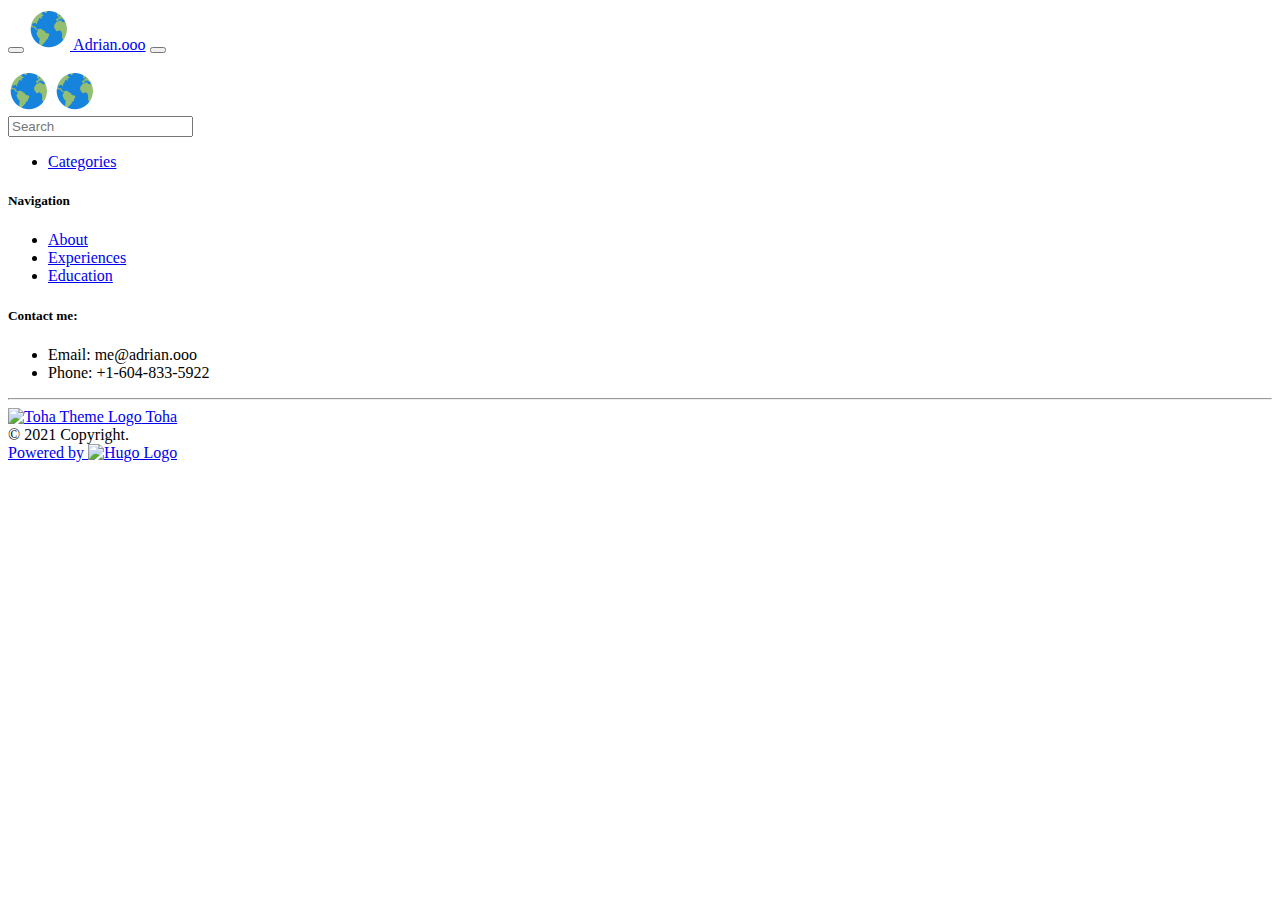
==== categories/index.html @ cb861ec3 "deploy: a873d15d98a8f4fb4af628f9006a7cdf724141d8" ====
<!doctype html><html><head><title>Categories</title><meta charset=utf-8><meta name=viewport content="width=device-width,initial-scale=1"><meta http-equiv=x-ua-compatible content="ie=edge"><link rel=stylesheet href=/css/bootstrap.min.css><link rel=stylesheet href=/css/layouts/main.css><link rel=stylesheet href=/css/navigators/navbar.css><link rel=stylesheet href=/css/plyr.css><link rel=stylesheet href=/css/flag-icon.min.css><link href="https://fonts.googleapis.com/css2?family=Muli:wght@300;400;500;600" rel=stylesheet><link rel=stylesheet href=https://cdnjs.cloudflare.com/ajax/libs/font-awesome/5.11.2/css/all.min.css><link rel=icon type=image/png href=/images/site/earth_hu4f6877b92e4fd700848e5f9305d8383c_39488_42x0_resize_box_2.png><meta property="og:title" content="Categories"><meta property="og:description" content><meta property="og:type" content="website"><meta property="og:url" content="https://confy.github.io/categories/"><link rel=stylesheet href=/css/layouts/list.css><link rel=stylesheet href=/css/navigators/sidebar.css><link rel=stylesheet href=/css/style.css><script type=application/javascript>var doNotTrack=false;if(!doNotTrack){window.ga=window.ga||function(){(ga.q=ga.q||[]).push(arguments)};ga.l=+new Date;ga('create','UA-122321624-2','auto');ga('send','pageview');}</script><script async src=https://www.google-analytics.com/analytics.js></script></head><body data-spy=scroll data-target=#TableOfContents data-offset=80><div class="container-fluid bg-dimmed wrapper"><nav class="navbar navbar-expand-xl top-navbar final-navbar shadow"><div class=container><button class="navbar-toggler navbar-light" id=sidebar-toggler type=button onclick=toggleSidebar()>
<span class=navbar-toggler-icon></span></button>
<a class=navbar-brand href=/><img src=/images/site/earth_hu4f6877b92e4fd700848e5f9305d8383c_39488_42x0_resize_box_2.png alt=Logo>
Adrian.ooo</a>
<button class="navbar-toggler navbar-light" id=toc-toggler type=button onclick=toggleTOC()>
<span class=navbar-toggler-icon></span></button><div class="collapse navbar-collapse lang-selector" id=top-nav-items><ul class="navbar-nav ml-auto"></ul></div></div><img src=/images/site/earth_hu4f6877b92e4fd700848e5f9305d8383c_39488_42x0_resize_box_2.png class=d-none id=main-logo alt=Logo>
<img src=/images/site/earth_hu4f6877b92e4fd700848e5f9305d8383c_39488_42x0_resize_box_2.png class=d-none id=inverted-logo alt="Inverted Logo"></nav><section class=sidebar-section id=sidebar-section><div class=sidebar-holder><div class=sidebar id=sidebar><form class=mx-auto method=get action=/search><input type=text name=keyword placeholder=Search data-search id=search-box></form><div class=sidebar-tree><ul class=tree id=tree><li id=list-heading><a href=/categories data-filter=all>Categories</a></li><div class="subtree taxonomy-terms"></div></ul></div></div></div></section><section class=content-section id=content-section><div class="content container-fluid" id=content><div class="container-fluid post-card-holder" id=post-card-holder></div><div class=paginator></div></div></section></div><footer class="container-fluid text-center align-content-center footer pb-2"><div class="container pt-5"><div class="row text-left"><div class="col-md-4 col-sm-12"><h5>Navigation</h5><ul><li class=nav-item><a class=smooth-scroll href=/#about>About</a></li><li class=nav-item><a class=smooth-scroll href=/#experiences>Experiences</a></li><li class=nav-item><a class=smooth-scroll href=/#education>Education</a></li></ul></div><div class="col-md-4 col-sm-12"><h5>Contact me:</h5><ul><li><span>Email:</span> <span>me@adrian.ooo</span></li><li><span>Phone:</span> <span>+1-604-833-5922</span></li></ul></div></div></div><hr><div class=container><div class="row text-left"><div class=col-md-4><a id=theme href=https://github.com/hossainemruz/toha target=_blank rel=noopener><img src=/images/theme-logo_hu8376fd15465fef26ffe66b6bcf0ca686_13669_32x0_resize_box_2.png alt="Toha Theme Logo">
Toha</a></div><div class="col-md-4 text-center">© 2021 Copyright.</div><div class="col-md-4 text-right"><a id=hugo href=https://gohugo.io/ target=_blank rel=noopener>Powered by
<img src=/images/hugo-logo.svg alt="Hugo Logo" height=18></a></div></div></div></footer><script type=text/javascript src=/js/jquery-3.4.1.min.js></script><script type=text/javascript src=/js/popper.min.js></script><script type=text/javascript src=/js/bootstrap.min.js></script><script type=text/javascript src=/js/navbar.js></script><script type=text/javascript src=/js/plyr.js></script><script type=text/javascript src=/js/main.js></script><script src=/js/list.js></script></body></html>
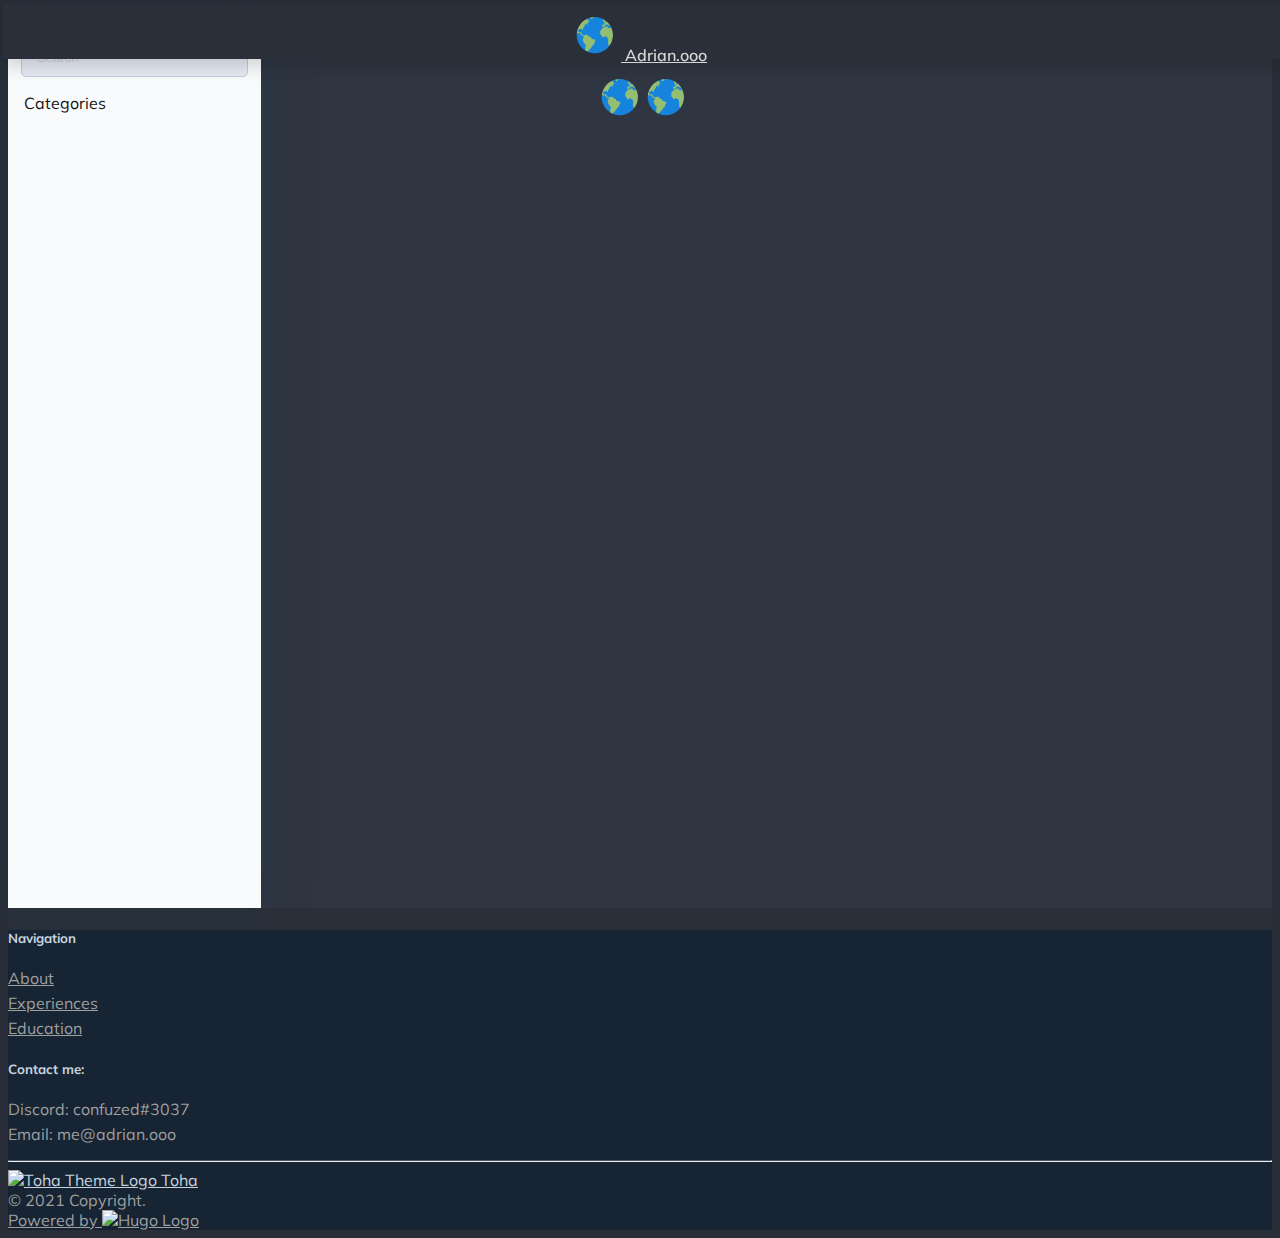
==== commit 2b6b2f54: "deploy: cf435c180e3354b45156dacb5be3ffd95b20d415" ====
--- a/categories/index.html
+++ b/categories/index.html
@@ -4,6 +4,6 @@
 Adrian.ooo</a>
 <button class="navbar-toggler navbar-light" id=toc-toggler type=button onclick=toggleTOC()>
 <span class=navbar-toggler-icon></span></button><div class="collapse navbar-collapse lang-selector" id=top-nav-items><ul class="navbar-nav ml-auto"></ul></div></div><img src=/images/site/earth_hu4f6877b92e4fd700848e5f9305d8383c_39488_42x0_resize_box_2.png class=d-none id=main-logo alt=Logo>
-<img src=/images/site/earth_hu4f6877b92e4fd700848e5f9305d8383c_39488_42x0_resize_box_2.png class=d-none id=inverted-logo alt="Inverted Logo"></nav><section class=sidebar-section id=sidebar-section><div class=sidebar-holder><div class=sidebar id=sidebar><form class=mx-auto method=get action=/search><input type=text name=keyword placeholder=Search data-search id=search-box></form><div class=sidebar-tree><ul class=tree id=tree><li id=list-heading><a href=/categories data-filter=all>Categories</a></li><div class="subtree taxonomy-terms"></div></ul></div></div></div></section><section class=content-section id=content-section><div class="content container-fluid" id=content><div class="container-fluid post-card-holder" id=post-card-holder></div><div class=paginator></div></div></section></div><footer class="container-fluid text-center align-content-center footer pb-2"><div class="container pt-5"><div class="row text-left"><div class="col-md-4 col-sm-12"><h5>Navigation</h5><ul><li class=nav-item><a class=smooth-scroll href=/#about>About</a></li><li class=nav-item><a class=smooth-scroll href=/#experiences>Experiences</a></li><li class=nav-item><a class=smooth-scroll href=/#education>Education</a></li></ul></div><div class="col-md-4 col-sm-12"><h5>Contact me:</h5><ul><li><span>Email:</span> <span>me@adrian.ooo</span></li><li><span>Phone:</span> <span>+1-604-833-5922</span></li></ul></div></div></div><hr><div class=container><div class="row text-left"><div class=col-md-4><a id=theme href=https://github.com/hossainemruz/toha target=_blank rel=noopener><img src=/images/theme-logo_hu8376fd15465fef26ffe66b6bcf0ca686_13669_32x0_resize_box_2.png alt="Toha Theme Logo">
+<img src=/images/site/earth_hu4f6877b92e4fd700848e5f9305d8383c_39488_42x0_resize_box_2.png class=d-none id=inverted-logo alt="Inverted Logo"></nav><section class=sidebar-section id=sidebar-section><div class=sidebar-holder><div class=sidebar id=sidebar><form class=mx-auto method=get action=/search><input type=text name=keyword placeholder=Search data-search id=search-box></form><div class=sidebar-tree><ul class=tree id=tree><li id=list-heading><a href=/categories data-filter=all>Categories</a></li><div class="subtree taxonomy-terms"></div></ul></div></div></div></section><section class=content-section id=content-section><div class="content container-fluid" id=content><div class="container-fluid post-card-holder" id=post-card-holder></div><div class=paginator></div></div></section></div><footer class="container-fluid text-center align-content-center footer pb-2"><div class="container pt-5"><div class="row text-left"><div class="col-md-4 col-sm-12"><h5>Navigation</h5><ul><li class=nav-item><a class=smooth-scroll href=/#about>About</a></li><li class=nav-item><a class=smooth-scroll href=/#experiences>Experiences</a></li><li class=nav-item><a class=smooth-scroll href=/#education>Education</a></li></ul></div><div class="col-md-4 col-sm-12"><h5>Contact me:</h5><ul><li><span>Discord:</span> <span>confuzed#3037</span></li><li><span>Email:</span> <span>me@adrian.ooo</span></li></ul></div></div></div><hr><div class=container><div class="row text-left"><div class=col-md-4><a id=theme href=https://github.com/hossainemruz/toha target=_blank rel=noopener><img src=/images/theme-logo_hu8376fd15465fef26ffe66b6bcf0ca686_13669_32x0_resize_box_2.png alt="Toha Theme Logo">
 Toha</a></div><div class="col-md-4 text-center">© 2021 Copyright.</div><div class="col-md-4 text-right"><a id=hugo href=https://gohugo.io/ target=_blank rel=noopener>Powered by
 <img src=/images/hugo-logo.svg alt="Hugo Logo" height=18></a></div></div></div></footer><script type=text/javascript src=/js/jquery-3.4.1.min.js></script><script type=text/javascript src=/js/popper.min.js></script><script type=text/javascript src=/js/bootstrap.min.js></script><script type=text/javascript src=/js/navbar.js></script><script type=text/javascript src=/js/plyr.js></script><script type=text/javascript src=/js/main.js></script><script src=/js/list.js></script></body></html>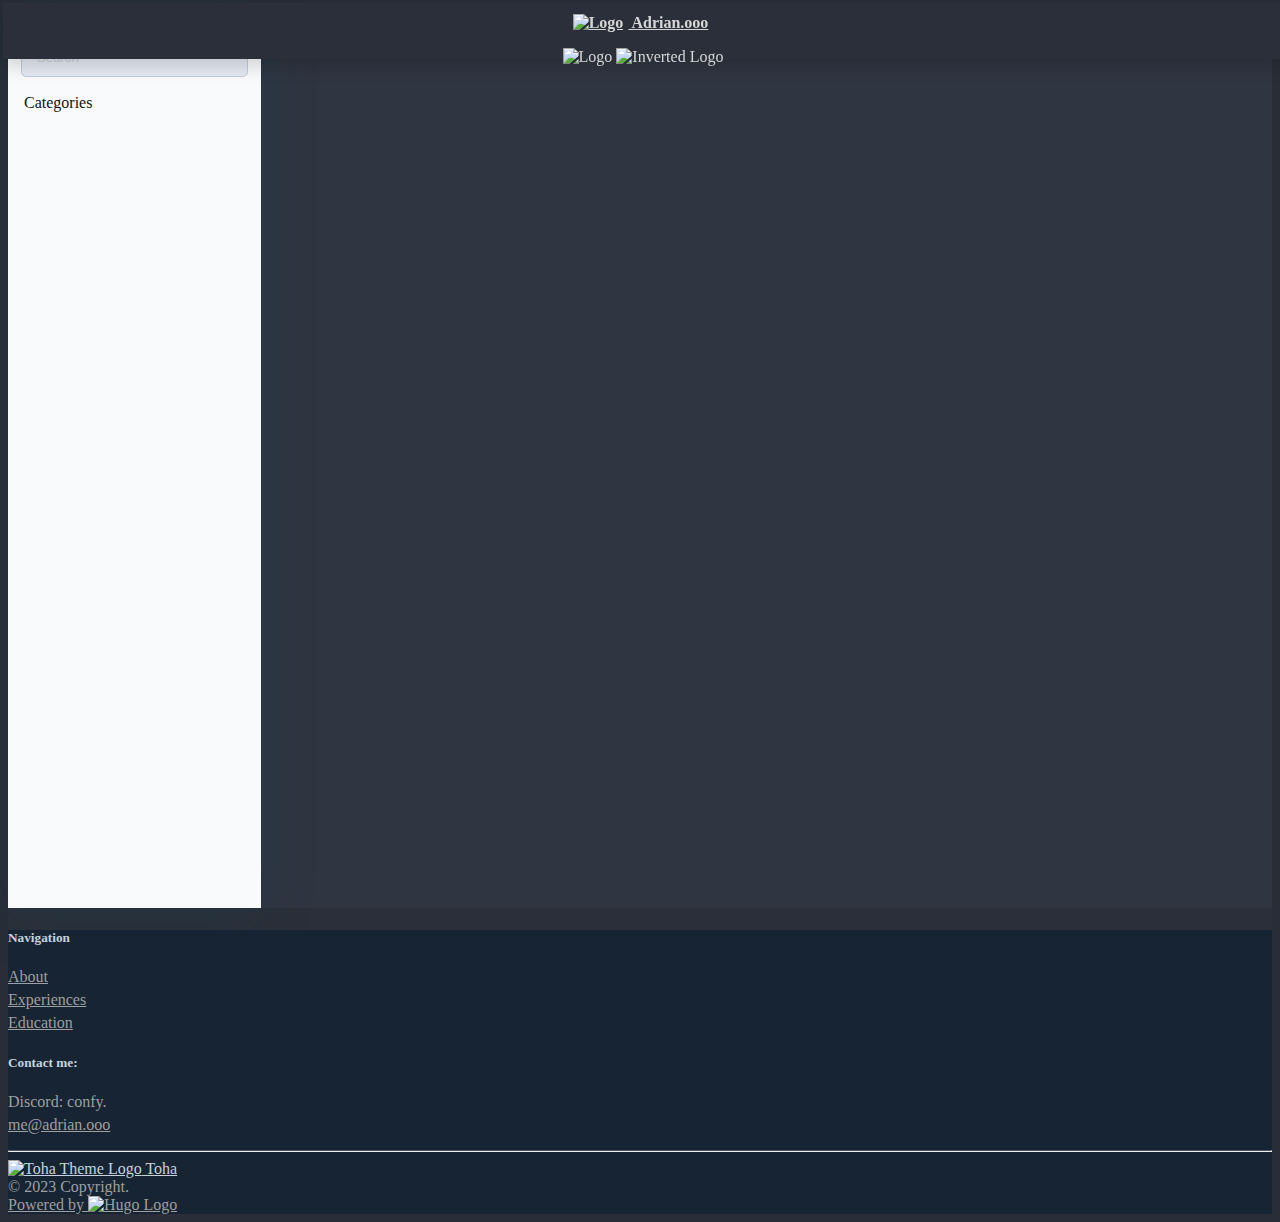
==== commit 5be3575d: "deploy: e08259b6023ff886a462b250ea969825b63153de" ====
--- a/categories/index.html
+++ b/categories/index.html
@@ -1,9 +1,125 @@
-<!doctype html><html><head><title>Categories</title><meta charset=utf-8><meta name=viewport content="width=device-width,initial-scale=1"><meta http-equiv=x-ua-compatible content="ie=edge"><link rel=stylesheet href=/css/bootstrap.min.css><link rel=stylesheet href=/css/layouts/main.css><link rel=stylesheet href=/css/navigators/navbar.css><link rel=stylesheet href=/css/plyr.css><link rel=stylesheet href=/css/flag-icon.min.css><link href="https://fonts.googleapis.com/css2?family=Muli:wght@300;400;500;600" rel=stylesheet><link rel=stylesheet href=https://cdnjs.cloudflare.com/ajax/libs/font-awesome/5.11.2/css/all.min.css><link rel=icon type=image/png href=/images/site/earth_hu4f6877b92e4fd700848e5f9305d8383c_39488_42x0_resize_box_2.png><meta property="og:title" content="Categories"><meta property="og:description" content><meta property="og:type" content="website"><meta property="og:url" content="https://confy.github.io/categories/"><link rel=stylesheet href=/css/layouts/list.css><link rel=stylesheet href=/css/navigators/sidebar.css><link rel=stylesheet href=/css/style.css><script type=application/javascript>var doNotTrack=false;if(!doNotTrack){window.ga=window.ga||function(){(ga.q=ga.q||[]).push(arguments)};ga.l=+new Date;ga('create','UA-122321624-2','auto');ga('send','pageview');}</script><script async src=https://www.google-analytics.com/analytics.js></script></head><body data-spy=scroll data-target=#TableOfContents data-offset=80><div class="container-fluid bg-dimmed wrapper"><nav class="navbar navbar-expand-xl top-navbar final-navbar shadow"><div class=container><button class="navbar-toggler navbar-light" id=sidebar-toggler type=button onclick=toggleSidebar()>
-<span class=navbar-toggler-icon></span></button>
-<a class=navbar-brand href=/><img src=/images/site/earth_hu4f6877b92e4fd700848e5f9305d8383c_39488_42x0_resize_box_2.png alt=Logo>
+<!doctype html><html>
+<head>
+<title>Categories</title>
+<meta charset=utf-8>
+<meta name=viewport content="width=device-width,initial-scale=1">
+<meta http-equiv=x-ua-compatible content="ie=edge">
+<link rel=stylesheet href=/css/bootstrap.min.css>
+<link rel=stylesheet href=/css/layouts/main.css>
+<link rel=stylesheet href=/css/navigators/navbar.css>
+<link rel=stylesheet href=/css/plyr.css>
+<link rel=stylesheet href=/css/flag-icon.min.css>
+<link rel=stylesheet href=/google-fonts/Mulish/mulish.css>
+<link rel=stylesheet href=/fontawesome/css/all.min.css>
+<link rel=icon type=image/png href=/images/site/earth_hu4f6877b92e4fd700848e5f9305d8383c_39488_42x0_resize_box_3.png>
+<meta property="og:title" content="Categories">
+<meta property="og:description" content>
+<meta property="og:type" content="website">
+<meta property="og:url" content="https://confy.github.io/categories/">
+<link rel=stylesheet href=/css/layouts/list.css>
+<link rel=stylesheet href=/css/navigators/sidebar.css>
+<link rel=stylesheet href=/css/style.css>
+<script async src="https://www.googletagmanager.com/gtag/js?id=G-RH6PLP7DXY"></script>
+<script>var doNotTrack=!1;if(!doNotTrack){window.dataLayer=window.dataLayer||[];function gtag(){dataLayer.push(arguments)}gtag('js',new Date),gtag('config','G-RH6PLP7DXY',{anonymize_ip:!1})}</script>
+</head>
+<body data-spy=scroll data-target=#TableOfContents data-offset=80>
+<div class="container-fluid bg-dimmed wrapper">
+<nav class="navbar navbar-expand-xl top-navbar final-navbar shadow">
+<div class=container>
+<button class="navbar-toggler navbar-light" id=sidebar-toggler type=button onclick=toggleSidebar()>
+<span class=navbar-toggler-icon></span>
+</button>
+<a class=navbar-brand href=/>
+<img src=/images/site/earth_hu4f6877b92e4fd700848e5f9305d8383c_39488_42x0_resize_box_3.png alt=Logo>
 Adrian.ooo</a>
 <button class="navbar-toggler navbar-light" id=toc-toggler type=button onclick=toggleTOC()>
-<span class=navbar-toggler-icon></span></button><div class="collapse navbar-collapse lang-selector" id=top-nav-items><ul class="navbar-nav ml-auto"></ul></div></div><img src=/images/site/earth_hu4f6877b92e4fd700848e5f9305d8383c_39488_42x0_resize_box_2.png class=d-none id=main-logo alt=Logo>
-<img src=/images/site/earth_hu4f6877b92e4fd700848e5f9305d8383c_39488_42x0_resize_box_2.png class=d-none id=inverted-logo alt="Inverted Logo"></nav><section class=sidebar-section id=sidebar-section><div class=sidebar-holder><div class=sidebar id=sidebar><form class=mx-auto method=get action=/search><input type=text name=keyword placeholder=Search data-search id=search-box></form><div class=sidebar-tree><ul class=tree id=tree><li id=list-heading><a href=/categories data-filter=all>Categories</a></li><div class="subtree taxonomy-terms"></div></ul></div></div></div></section><section class=content-section id=content-section><div class="content container-fluid" id=content><div class="container-fluid post-card-holder" id=post-card-holder></div><div class=paginator></div></div></section></div><footer class="container-fluid text-center align-content-center footer pb-2"><div class="container pt-5"><div class="row text-left"><div class="col-md-4 col-sm-12"><h5>Navigation</h5><ul><li class=nav-item><a class=smooth-scroll href=/#about>About</a></li><li class=nav-item><a class=smooth-scroll href=/#experiences>Experiences</a></li><li class=nav-item><a class=smooth-scroll href=/#education>Education</a></li></ul></div><div class="col-md-4 col-sm-12"><h5>Contact me:</h5><ul><li><span>Discord:</span> <span>confuzed#3037</span></li><li><span>Email:</span> <span>me@adrian.ooo</span></li></ul></div></div></div><hr><div class=container><div class="row text-left"><div class=col-md-4><a id=theme href=https://github.com/hossainemruz/toha target=_blank rel=noopener><img src=/images/theme-logo_hu8376fd15465fef26ffe66b6bcf0ca686_13669_32x0_resize_box_2.png alt="Toha Theme Logo">
-Toha</a></div><div class="col-md-4 text-center">© 2021 Copyright.</div><div class="col-md-4 text-right"><a id=hugo href=https://gohugo.io/ target=_blank rel=noopener>Powered by
-<img src=/images/hugo-logo.svg alt="Hugo Logo" height=18></a></div></div></div></footer><script type=text/javascript src=/js/jquery-3.4.1.min.js></script><script type=text/javascript src=/js/popper.min.js></script><script type=text/javascript src=/js/bootstrap.min.js></script><script type=text/javascript src=/js/navbar.js></script><script type=text/javascript src=/js/plyr.js></script><script type=text/javascript src=/js/main.js></script><script src=/js/list.js></script></body></html>+<span class=navbar-toggler-icon></span>
+</button>
+<div class="collapse navbar-collapse lang-selector" id=top-nav-items>
+<ul class="navbar-nav ml-auto">
+</ul>
+</div>
+</div>
+<img src=/images/site/earth_hu4f6877b92e4fd700848e5f9305d8383c_39488_42x0_resize_box_3.png class=d-none id=main-logo alt=Logo>
+<img src=/images/site/earth_hu4f6877b92e4fd700848e5f9305d8383c_39488_42x0_resize_box_3.png class=d-none id=inverted-logo alt="Inverted Logo">
+</nav>
+<section class=sidebar-section id=sidebar-section>
+<div class=sidebar-holder>
+<div class=sidebar id=sidebar>
+<form class=mx-auto method=get action=/search>
+<input type=text name=keyword placeholder=Search data-search id=search-box>
+</form>
+<div class=sidebar-tree>
+<ul class=tree id=tree>
+<li id=list-heading><a href=/categories data-filter=all>Categories</a></li>
+<div class="subtree taxonomy-terms">
+</div>
+</ul>
+</div>
+</div>
+</div>
+</section>
+<section class=content-section id=content-section>
+<div class="content container-fluid" id=content>
+<div class="container-fluid post-card-holder" id=post-card-holder>
+</div>
+<div class=paginator>
+</div>
+</div>
+</section>
+</div>
+<footer id=footer class="container-fluid text-center align-content-center footer pb-2">
+<div class="container pt-5">
+<div class="row text-left">
+<div class="col-md-4 col-sm-12">
+<h5>Navigation</h5>
+<ul>
+<li class=nav-item>
+<a class=smooth-scroll href=https://confy.github.io#about>About</a>
+</li>
+<li class=nav-item>
+<a class=smooth-scroll href=https://confy.github.io#experiences>Experiences</a>
+</li>
+<li class=nav-item>
+<a class=smooth-scroll href=https://confy.github.io#education>Education</a>
+</li>
+</ul>
+</div>
+<div class="col-md-4 col-sm-12">
+<h5>Contact me:</h5>
+<ul>
+<li><span>Discord: </span> <span>confy.</span></li>
+<li><a href=mailto:me@adrian.ooo target=_blank rel=noopener>
+<span><i class="fas fa-envelope"></i></span> <span>me@adrian.ooo</span>
+</a></li>
+</ul>
+</div>
+</div>
+</div>
+<hr>
+<div class=container>
+<div class="row text-left">
+<div class=col-md-4>
+<a id=theme href=https://github.com/hugo-toha/toha target=_blank rel=noopener>
+<img src=/images/theme-logo_hu8376fd15465fef26ffe66b6bcf0ca686_13669_32x0_resize_box_3.png alt="Toha Theme Logo">
+Toha
+</a>
+</div>
+<div class="col-md-4 text-center">© 2023 Copyright.</div>
+<div class="col-md-4 text-right">
+<a id=hugo href=https://gohugo.io/ target=_blank rel=noopener>Powered by
+<img src=/images/hugo-logo.svg alt="Hugo Logo" height=18>
+</a>
+</div>
+</div>
+</div>
+</footer>
+<script type=text/javascript src=/js/jquery-3.4.1.min.js></script>
+<script type=text/javascript src=/js/popper.min.js></script>
+<script type=text/javascript src=/js/bootstrap.min.js></script>
+<script type=text/javascript src=/js/navbar.js></script>
+<script type=text/javascript src=/js/plyr.js></script>
+<script type=text/javascript src=/js/main.js></script>
+<script src=/js/list.js></script>
+</body>
+</html>